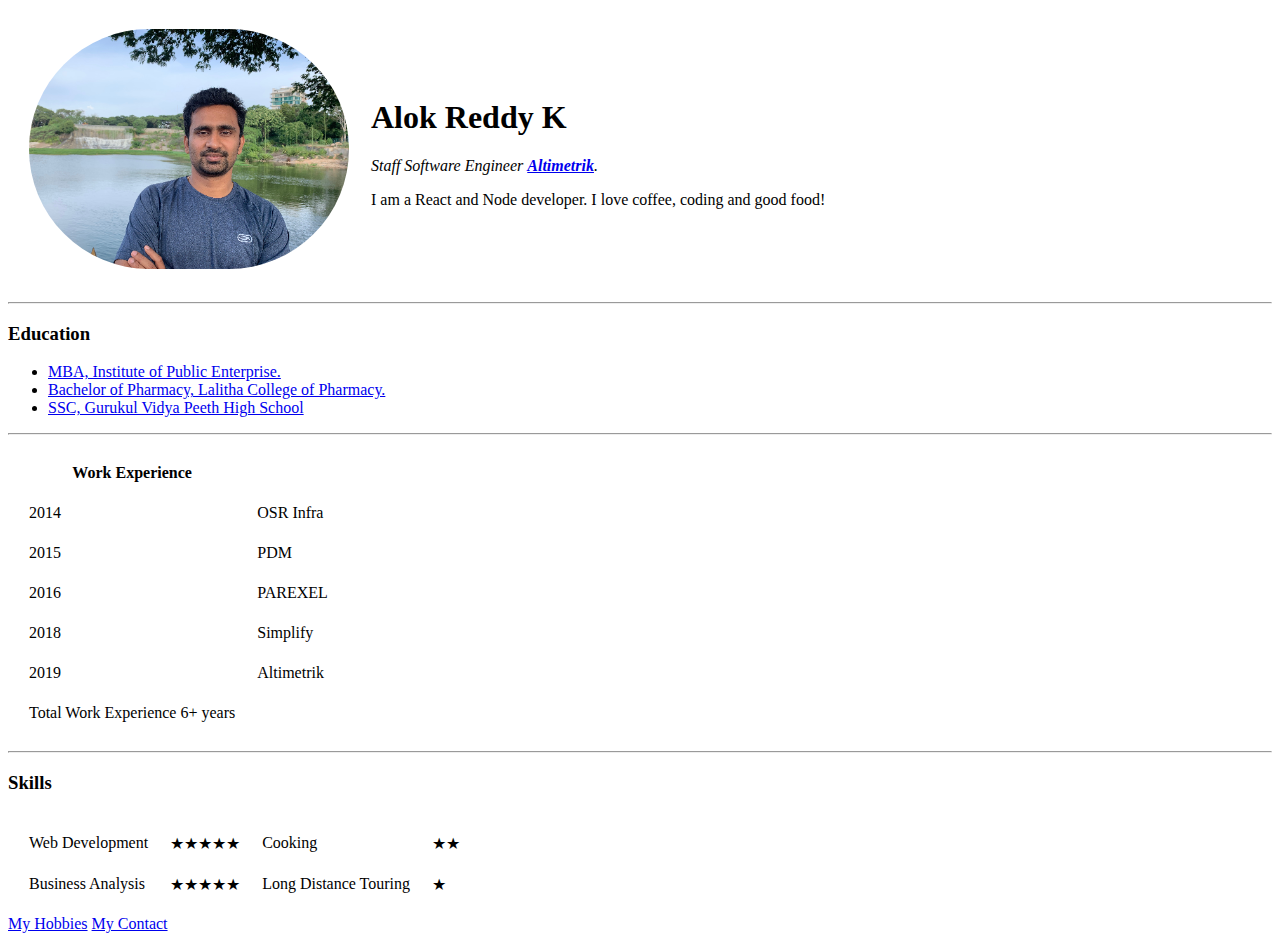
==== index.html @ fbe3ac5f "add initial CV website files" ====
<!DOCTYPE html>
<html lang="en">

<head>
    <meta charset="UTF-8">
    <meta name="viewport" content="width=device-width, initial-scale=1.0">
    <title>Alok's Personal Site</title>
</head>
<!-- https://pbs.twimg.com/profile_images/1283967605196222465/WpJrt7zZ_400x400.jpg -->

<body>
    <table cellspacing="20px" cellpadding="">
        <tr>
            <td> <img src="imageonline-co-roundcorner.png" alt="Alok Reddy profile picture">
            </td>
            <td>
                <h1>Alok Reddy K</h1>
                <p><em>Staff Software Engineer <strong><a
                                href="https://www.altimetrik.com/">Altimetrik</a></strong>.</em></p>
                <p>I am a React and Node developer. I love coffee, coding and good food!</p>
            </td>
        </tr>
    </table>
    <hr>
    <h3>Education</h3>
    <ul>
        <li><a href="https://www.ipeindia.org/">MBA, Institute of Public Enterprise.</a></li>
        <li><a href="https://anurag.edu.in/academics/programs/pharmacy/">Bachelor of Pharmacy, Lalitha College of
                Pharmacy.</a></li>
        <li><a href="http://www.gurukulavidyapeeth.com/home.htm">SSC, Gurukul Vidya Peeth High School</a></li>
    </ul>
    <hr>
    <table cellspacing="20px" cellpadding="1px">
        <thead>
            <tr>
                <th>
                    Work Experience
                </th>
            </tr>
        </thead>
        <tbody>
            <tr>
                <td>
                    2014
                </td>
                <td>OSR Infra</td>
            </tr>
            <tr>
                <td>2015</td>
                <td>PDM</td>
            </tr>
            <tr>
                <td>2016</td>
                <td>PAREXEL</td>
            </tr>
            <tr>
                <td>2018</td>
                <td>Simplify</td>
            </tr>
            <tr>
                <td>2019</td>
                <td>Altimetrik</td>
            </tr>
        <tfoot>
            <tr>
                <td>
                    Total Work Experience 6+ years
                </td>
            </tr>
        </tfoot>
        </tbody>
    </table>
    <hr>
    <h3>Skills</h3>
    <table cellspacing="20px">
        <tbody>
            <tr>
                <td>Web Development</td>
                <td>★★★★★</td>
                <td>Cooking</td>
                <td>★★</td>
            </tr>
            <tr>
                <td>Business Analysis</td>
                <td>★★★★★</td>
                <td>Long Distance Touring</td>
                <td>★</td>
            </tr>
        </tbody>
    </table>
    <a href="hobbies.html">My Hobbies</a>
    <a href="contact-me.html">My Contact</a>
</body>

</html>
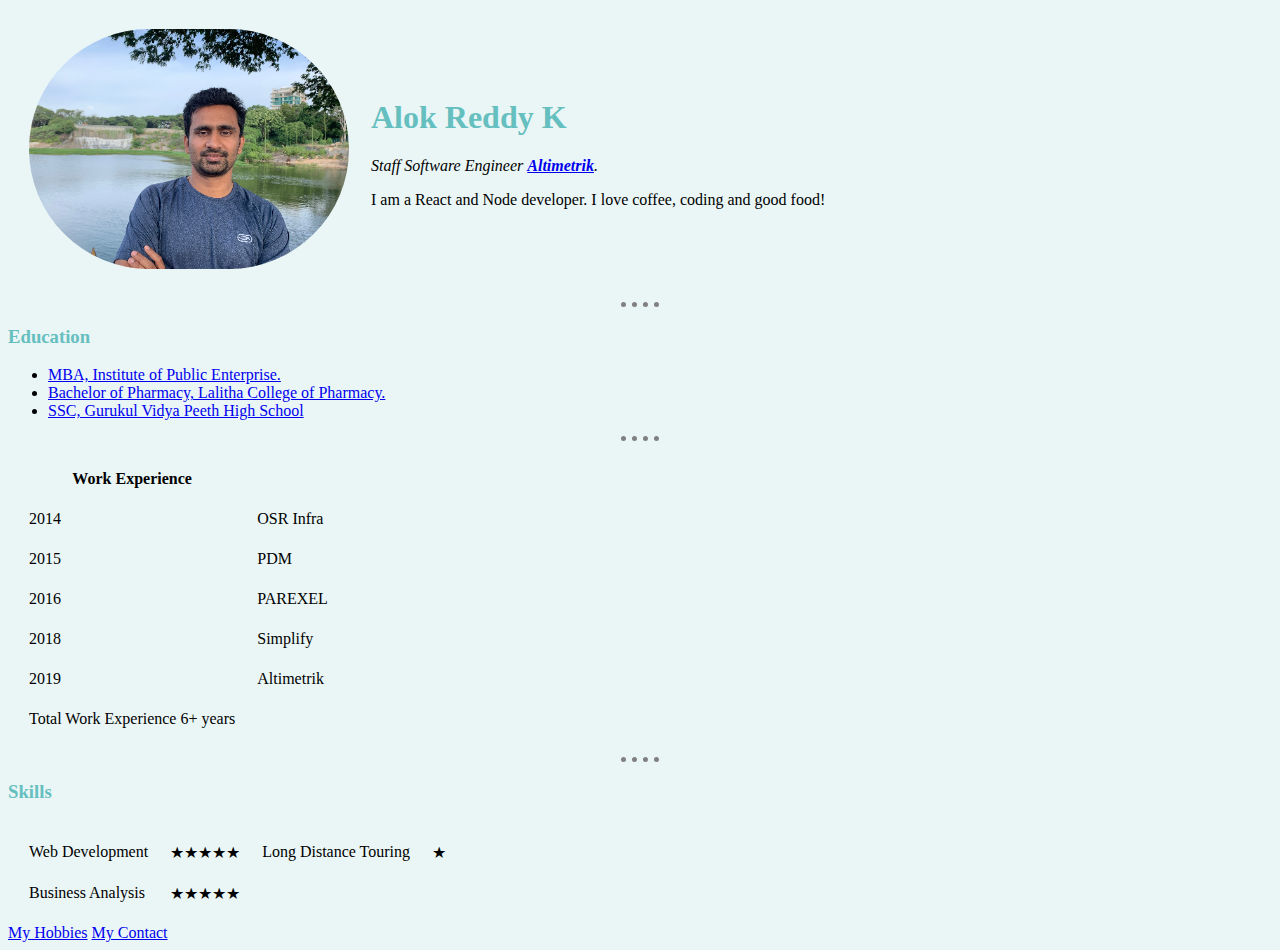
==== commit d02e0083: "styling changes" ====
--- a/index.html
+++ b/index.html
@@ -5,6 +5,7 @@
     <meta charset="UTF-8">
     <meta name="viewport" content="width=device-width, initial-scale=1.0">
     <title>Alok's Personal Site</title>
+    <link rel="stylesheet" href="./css/styles.css">
 </head>
 <!-- https://pbs.twimg.com/profile_images/1283967605196222465/WpJrt7zZ_400x400.jpg -->
 
@@ -77,14 +78,12 @@
             <tr>
                 <td>Web Development</td>
                 <td>★★★★★</td>
-                <td>Cooking</td>
-                <td>★★</td>
+                <td>Long Distance Touring</td>
+                <td>★</td>
             </tr>
             <tr>
                 <td>Business Analysis</td>
                 <td>★★★★★</td>
-                <td>Long Distance Touring</td>
-                <td>★</td>
             </tr>
         </tbody>
     </table>
--- a/css/styles.css
+++ b/css/styles.css
@@ -0,0 +1,15 @@
+body {
+    background-color: #EAF6F6
+}
+
+hr {
+    border-style: none;
+    border-top-style: dotted;
+    border-color: grey;
+    border-width: 5px;
+    width: 3%
+}
+
+h1, h3 {
+    color: #66bfbf
+}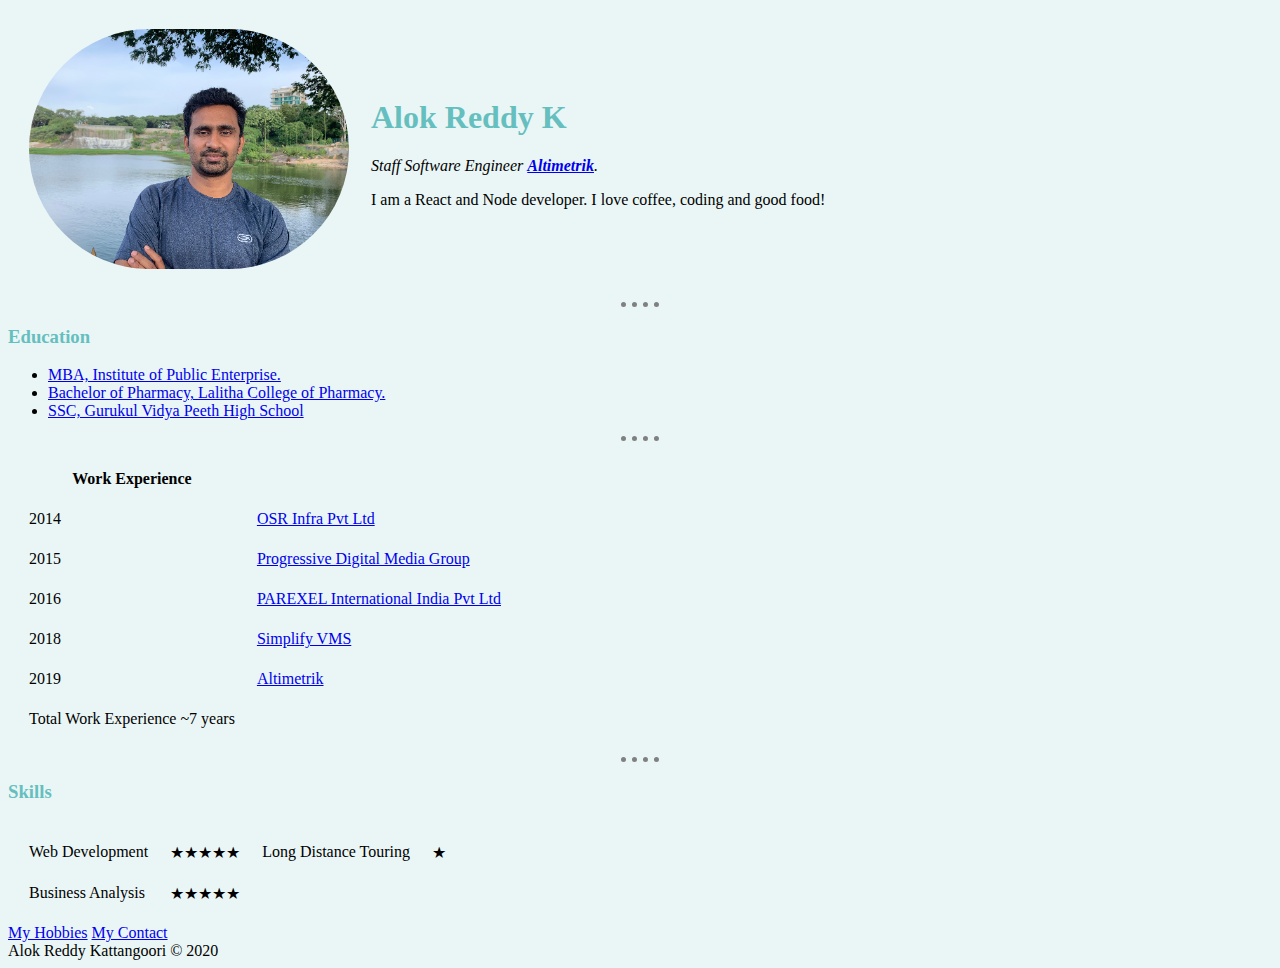
==== commit 1203a3b2: "update: added company website links and footer" ====
--- a/index.html
+++ b/index.html
@@ -44,28 +44,30 @@
                 <td>
                     2014
                 </td>
-                <td>OSR Infra</td>
+                <td><a href="http://osrinfra.com/index.php" alt="OSR Infra">OSR Infra Pvt Ltd</a></td>
             </tr>
             <tr>
                 <td>2015</td>
-                <td>PDM</td>
+                <td><a href="http://www.progressivemediagroup.com/about.html"
+                        alt="Progressive Digital Media">Progressive Digital Media Group</a></td>
+                </td>
             </tr>
             <tr>
                 <td>2016</td>
-                <td>PAREXEL</td>
+                <td><a href="https://www.parexel.com/" alt="PAREXEL">PAREXEL International India Pvt Ltd</a></td>
             </tr>
             <tr>
                 <td>2018</td>
-                <td>Simplify</td>
+                <td><a href="https://simplifyvms.com/" alt="Simplify VMS">Simplify VMS</a></td>
             </tr>
             <tr>
                 <td>2019</td>
-                <td>Altimetrik</td>
+                <td><a href="https://www.altimetrik.com/" alt="Altimetrik">Altimetrik</a></td>
             </tr>
         <tfoot>
             <tr>
                 <td>
-                    Total Work Experience 6+ years
+                    Total Work Experience ~7 years
                 </td>
             </tr>
         </tfoot>
@@ -89,6 +91,7 @@
     </table>
     <a href="hobbies.html">My Hobbies</a>
     <a href="contact-me.html">My Contact</a>
+    <footer>Alok Reddy Kattangoori © 2020</footer>
 </body>
 
 </html>